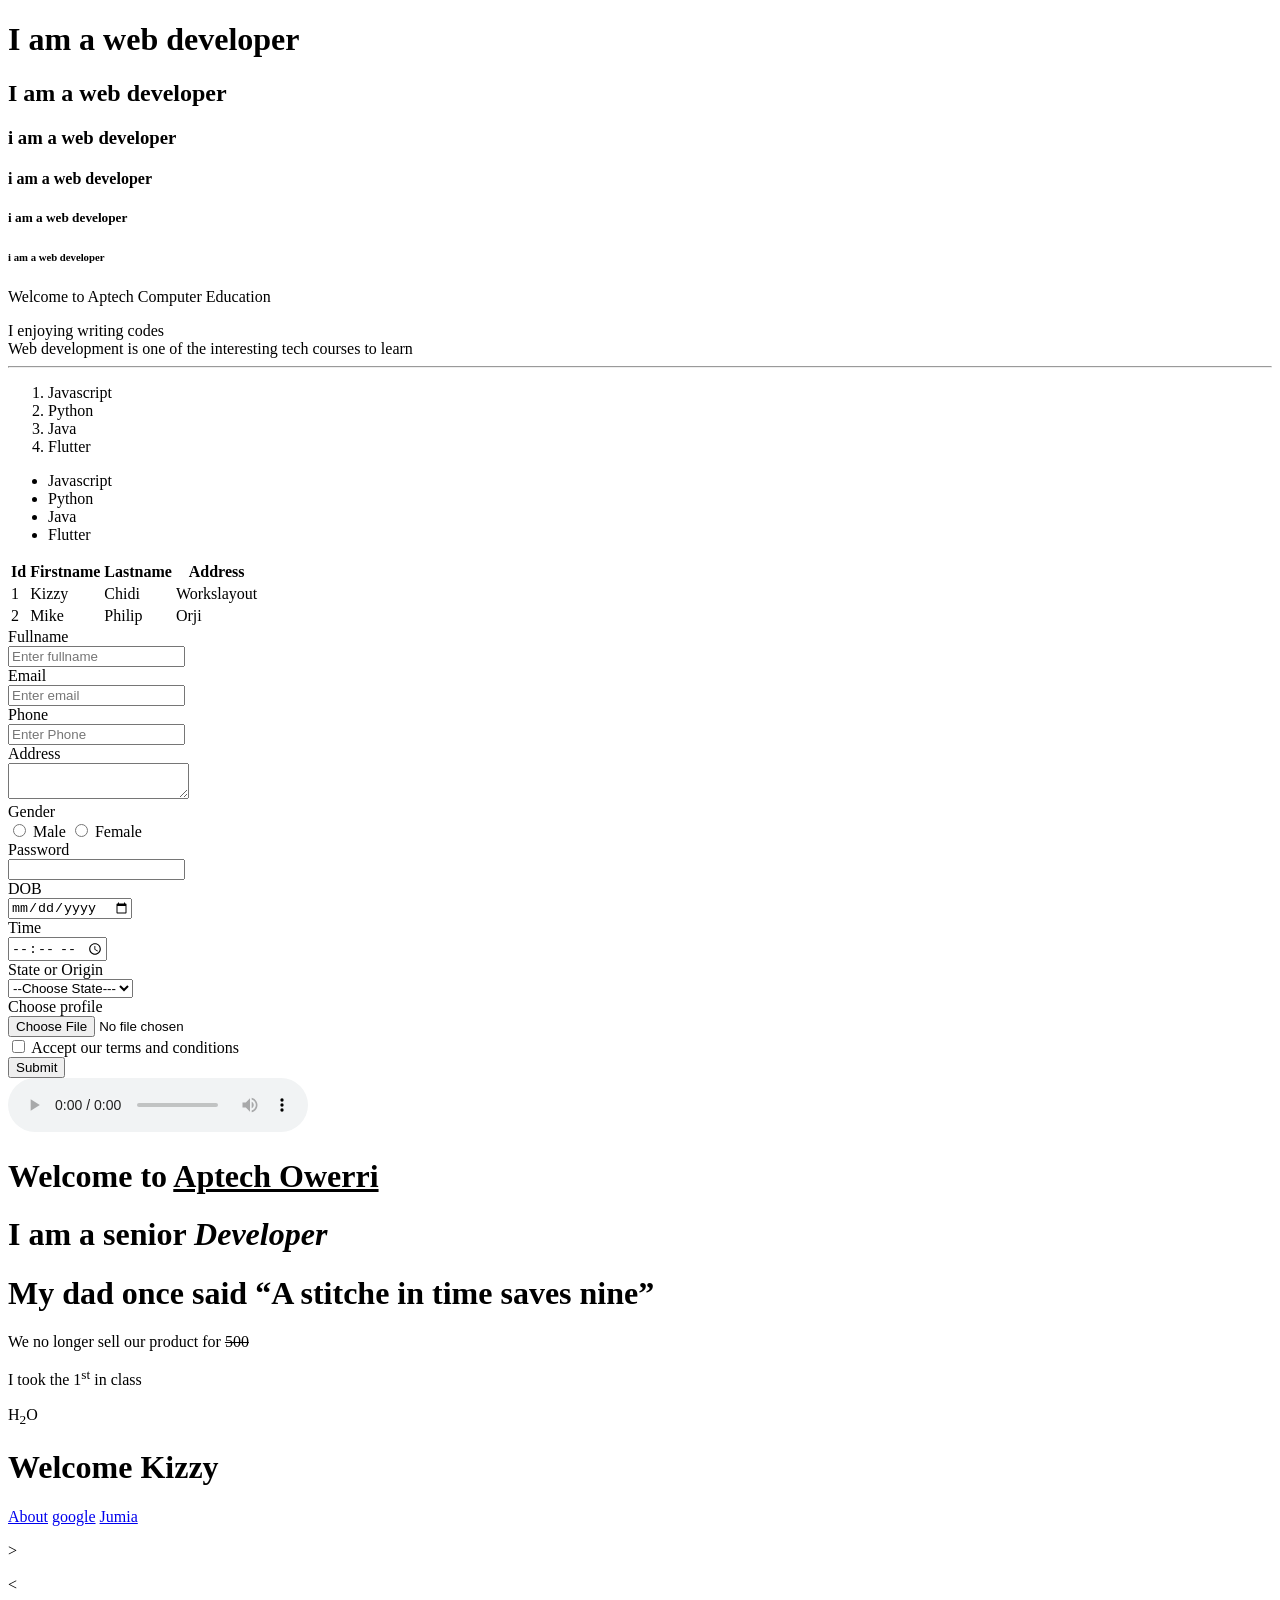
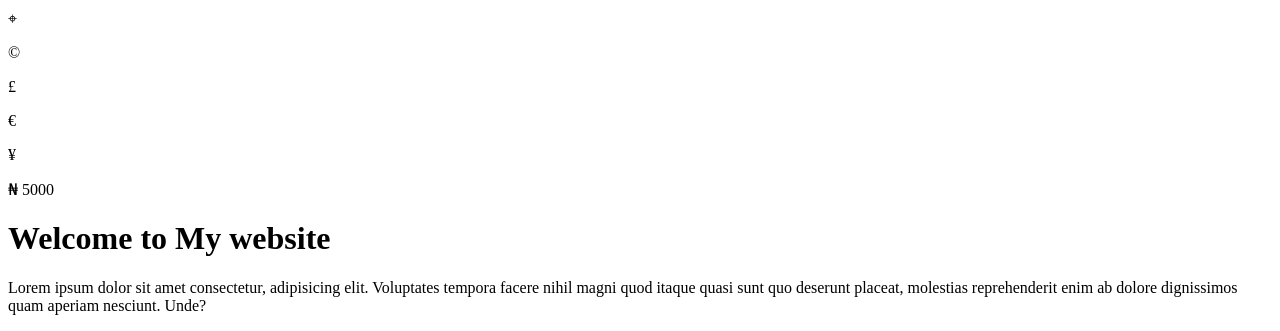
==== index.html @ 685a613e "Initial commit" ====
<!DOCTYPE html>
<html lang="en">

<head>
    <meta charset="UTF-8">
    <meta name="viewport" content="width=device-width, initial-scale=1.0">
    <title>Web development</title>
</head>

<body>

    <!-- ELEMENT -->

    <!-- BLOCK -->
    <!-- INLINE -->
    <!-- VOID -->

    <h1>I am a web developer</h1>
    <h2>I am a web developer</h2>
    <h3>i am a web developer</h3>
    <h4>i am a web developer</h4>
    <h5>i am a web developer</h5>
    <h6>i am a web developer</h6>

    <!-- paragraph tag -->
    <p>Welcome to Aptech Computer Education</p>

    <!-- INLINE ELEMENT -->
    <span>I enjoying writing codes</span><br>
    <span>Web development is one of the interesting tech courses to learn</span>

    <!-- VOID ELEMEMT -->
    <hr>

    <!-- LIST -->
    <!-- ORDERED LIST -->
    <!-- UNORDERED LIST -->

    <ol>
        <li>Javascript</li>
        <li>Python</li>
        <li>Java</li>
        <li>Flutter</li>
    </ol>

    <!-- UNORDERED LIST -->
    <ul>
        <li>Javascript</li>
        <li>Python</li>
        <li>Java</li>
        <li>Flutter</li>
    </ul>

    <!-- table -->

    <table>
        <tr>
            <th>Id</th>
            <th>Firstname</th>
            <th>Lastname</th>
            <th>Address</th>
        </tr>
        <tr>
            <td>1</td>
            <td>Kizzy</td>
            <td>Chidi</td>
            <td>Workslayout</td>
        </tr>
        <tr>
            <td>2</td>
            <td>Mike</td>
            <td>Philip</td>
            <td>Orji</td>
        </tr>

    </table>

    <!-- FORM -->

    <form action="">
        <label for="">Fullname</label><br>
        <input type="text" placeholder="Enter fullname"><br>

        <label for="">Email</label><br>
        <input type="email" placeholder="Enter email"><br>

        <label for="">Phone</label><br>
        <input type="tel" placeholder="Enter Phone"><br>

        <label for="">Address</label><br>
        <textarea name="" id=""></textarea><br>

        <label for="">Gender</label><br>
        <input type="radio">
        <label for="">Male</label>
        <input type="radio">
        <label for="">Female</label><br>

        <label for="">Password</label><br>
        <input type="password"><br>

        <label for="">DOB</label><br>
        <input type="date"><br>

        <label for="">Time</label><br>
        <input type="time"><br>

        <label for="">State or Origin</label><br>
        <select name="" id="">
            <option value="">--Choose State---</option>
            <option value="">Imo state</option>
            <option value="">Enugu state</option>
            <option value="">Abia state</option>
            <option value="">Ebonyi state</option>
            <option value="">Lagos state</option>
        </select><br>

        <label for="">Choose profile</label><br>
        <input type="file"><br>

        <input type="checkbox">
        <label for="">Accept our terms and conditions</label><br>

        <input type="submit">
    </form>


    <!-- MEDIA TAGS -->
    <!-- image -->
    <!-- <img src="./img/Clugston-Construction-Leeds-Energy-Recovery-Facility-2.jpg" alt="img"> -->

    <!-- video tag-->

    <!-- <video controls autoplay muted loop src="./vid/2026-02-22 16-03-51.mp4" width="100%"></video> -->

    <audio controls src=""></audio>

    <!-- TEXT FORMATTING TAGS -->
    <!-- u -->
    <!-- i -->
    <!-- q -->
    <!-- del -->
    <!-- sup -->
    <!-- sub -->
    <!-- span -->


    <h1>Welcome to <u>Aptech Owerri</u></h1>
    <h1>I am a senior <i>Developer</i></h1>
    <h1>My dad once said <q>A stitche in time saves nine</q></h1>
    <p>We no longer sell our product for <del>500</del></p>
    <p>I took the 1<sup>st</sup> in class</p>
    <p>H<sub>2</sub>O</p>
    <h1>Welcome <span>Kizzy</span></h1>

    <!-- ANCHOR TAG -->

    <!-- relative -->
    <a href="./about.html">About</a>

    <!-- absolute -->
    <a href="https://www.google.com/">google</a>
    <a target="_blank" href="https://www.jumia.com.ng/">Jumia</a>


    <!-- character entities -->

    <p>&gt;</p>
    <p>&lt;</p>
    <p>&target;</p>
    <p>&copy;</p>
    <p>&pound;</p>
    <p>&euro;</p>
    <p>&yen;</p>
    <p>&#8358 5000</p>

    <!-- group tags -->
    <!-- div -->

    <div>
        <h1>Welcome to My website</h1>
        <p>Lorem ipsum dolor sit amet consectetur, adipisicing elit. Voluptates tempora facere nihil magni quod itaque quasi sunt quo deserunt placeat, molestias reprehenderit enim ab dolore dignissimos quam aperiam nesciunt. Unde?</p>
    </div>

    <section>
        
    </section>


    
</body>

</html>
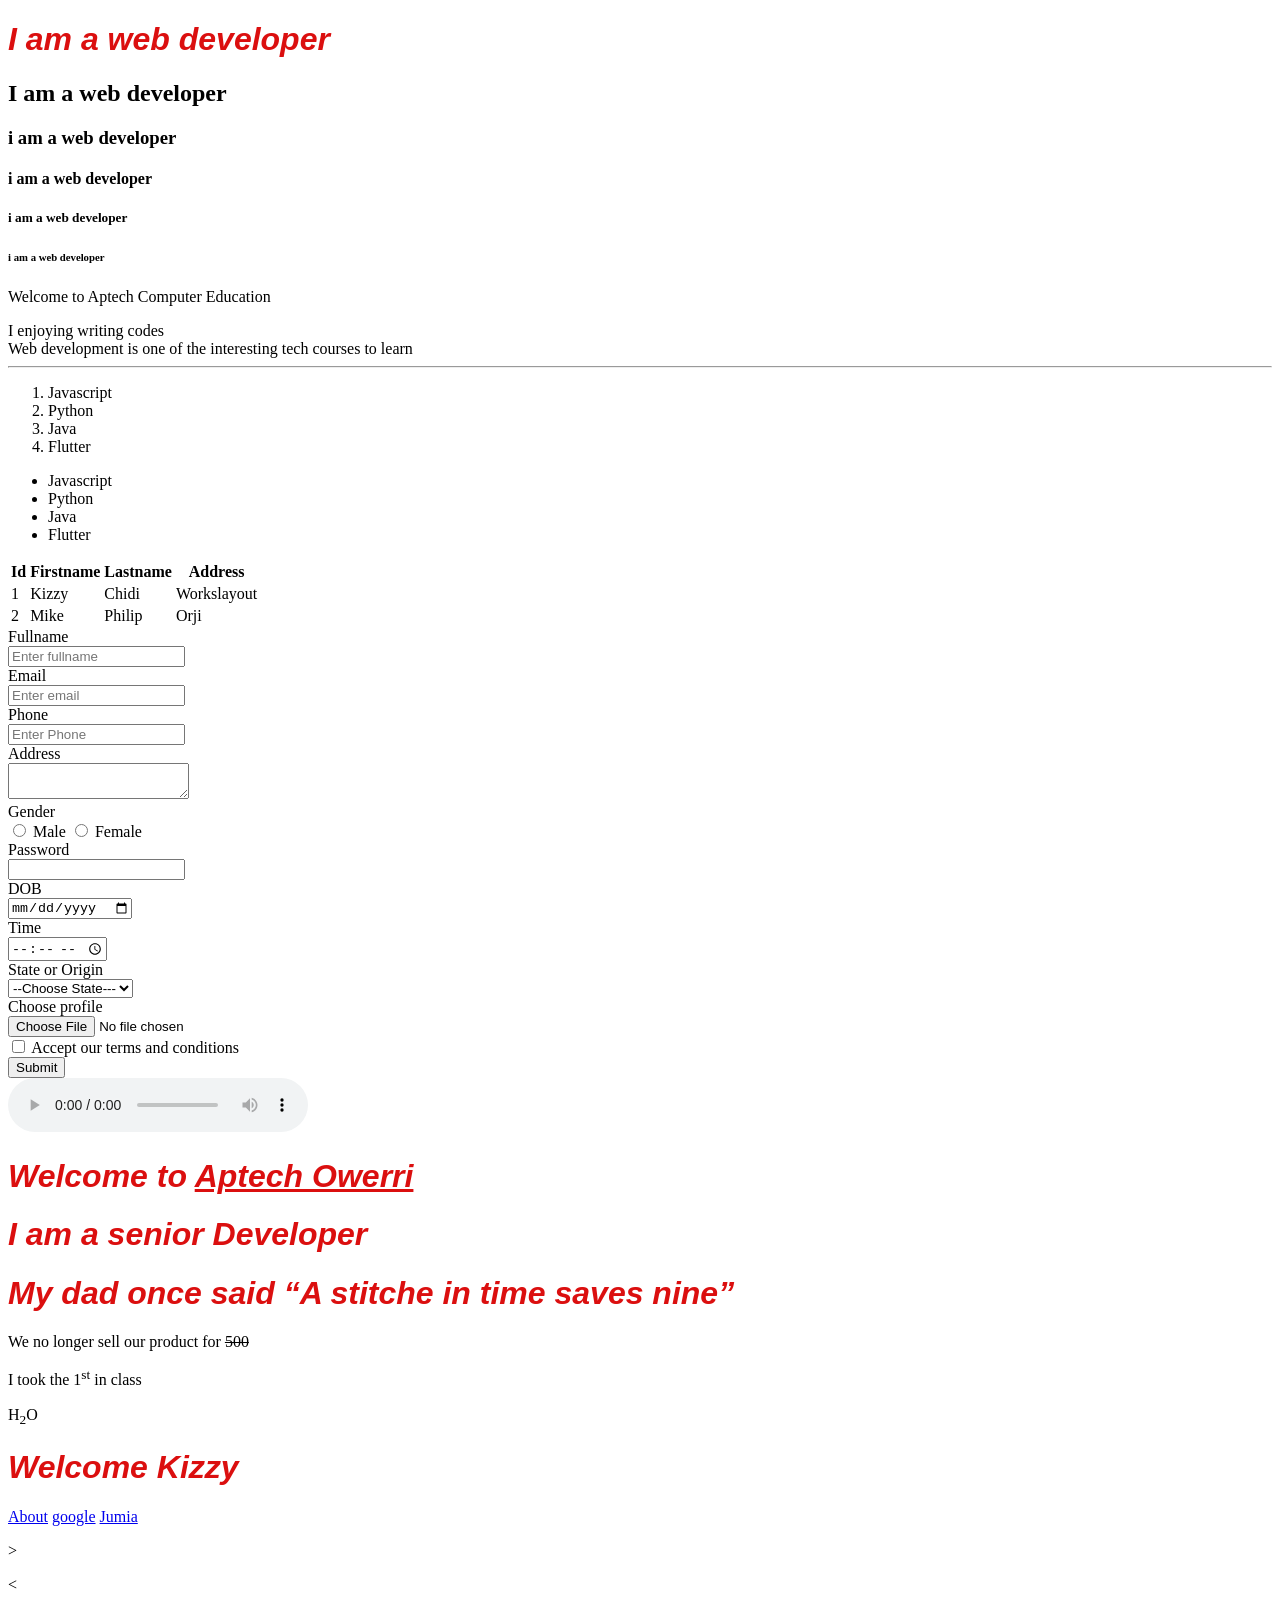
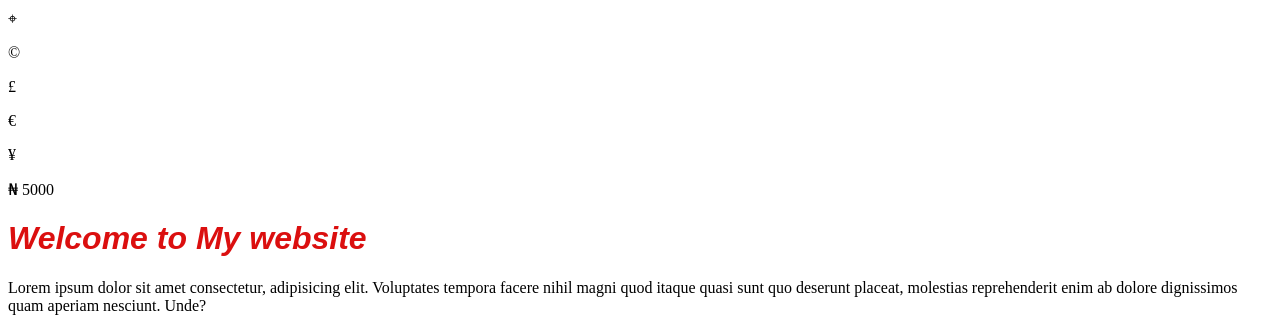
==== commit 8f769f99: "xtdgdfyu" ====
--- a/index.html
+++ b/index.html
@@ -5,6 +5,7 @@
     <meta charset="UTF-8">
     <meta name="viewport" content="width=device-width, initial-scale=1.0">
     <title>Web development</title>
+    <link rel="stylesheet" href="css/index.css">
 </head>
 
 <body>
--- a/css/index.css
+++ b/css/index.css
@@ -0,0 +1,5 @@
+h1 {
+    color: #db0f0f;
+    font-style: italic;
+    font-family: sans-serif;
+}
